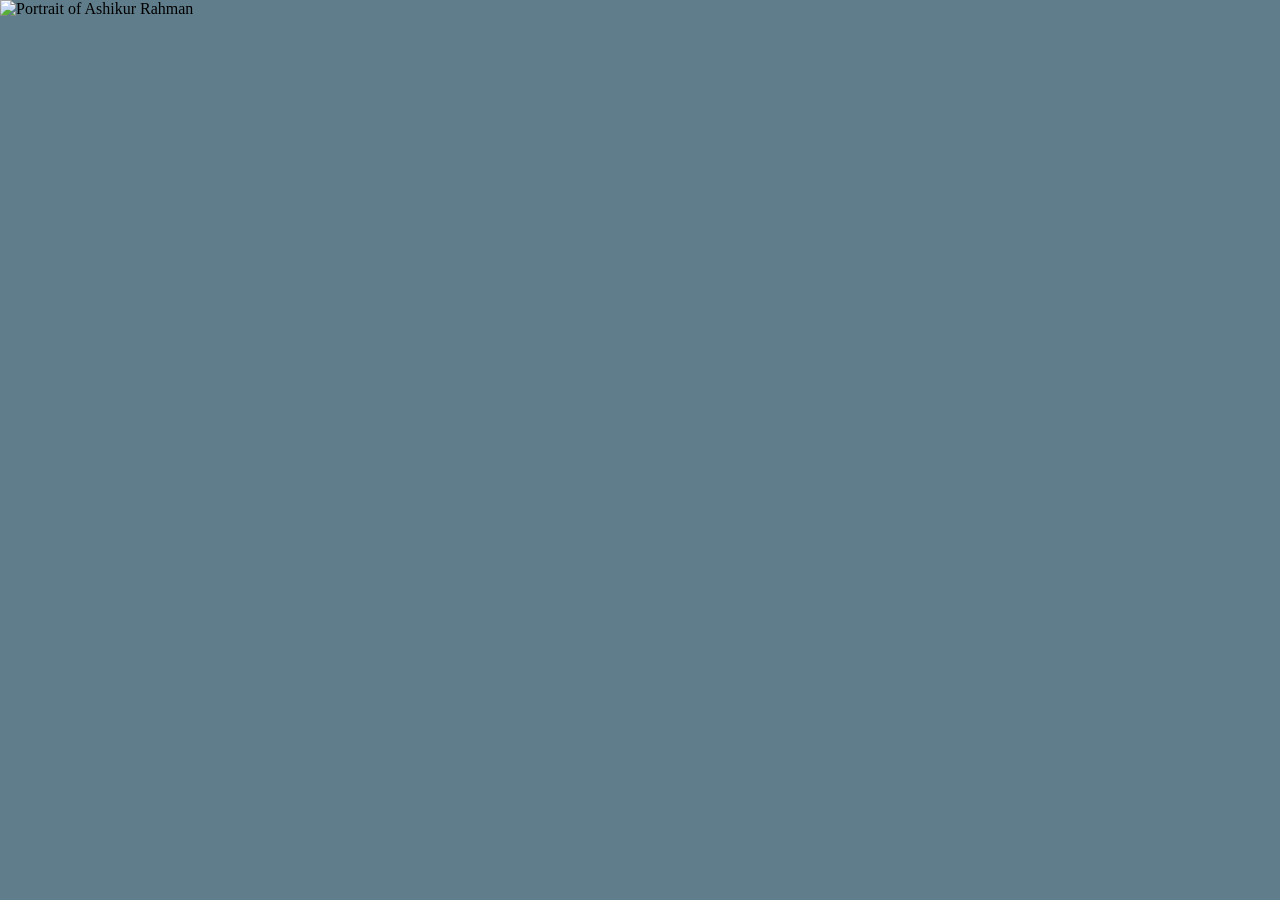
==== 02_Practice_room/01_room/index.html @ 50e6e45b "index file reset css and custom css added" ====
<!DOCTYPE html>
<html>
    <head>
        <meta charset="utf-8">
        <meta http-equiv="X-UA-Compatible" content="IE=edge">
        <meta name="viewport" content="width=device-width, initial-scale=1">
        <title> Ashikur Rahman </title>
        <link rel="stylesheet" type="text/css" href="propertyreset.css">
        <link rel="stylesheet" type="text/css" href="main.css">
    </head>
    <body>
       <div class="walpaper"> </div>
       <div class="content">
        <aside class="side">
            <figure class="picture"> 
                <div class="picture-shadow"> </div>
                <img id="picuteImage" class="picture-image"
                src"ashikur.png"
                src="image2.png", "image3.png", "image4.png"
                alt="Portrait of Ashikur Rahman"
                width="320"
                height="320"
                >

            </figure>
        </aside>

       </div>


    </body>    

</html>
---- 02_Practice_room/01_room/propertyreset.css ----
*{  
    margin: 0;
    padding: 0;
    box-sizing: 0;
}

/*
css file name should be the same rule of programming laguage variable names
*/
---- 02_Practice_room/01_room/main.css ----
html {
    background-color: rgb(96, 125, 139);
}
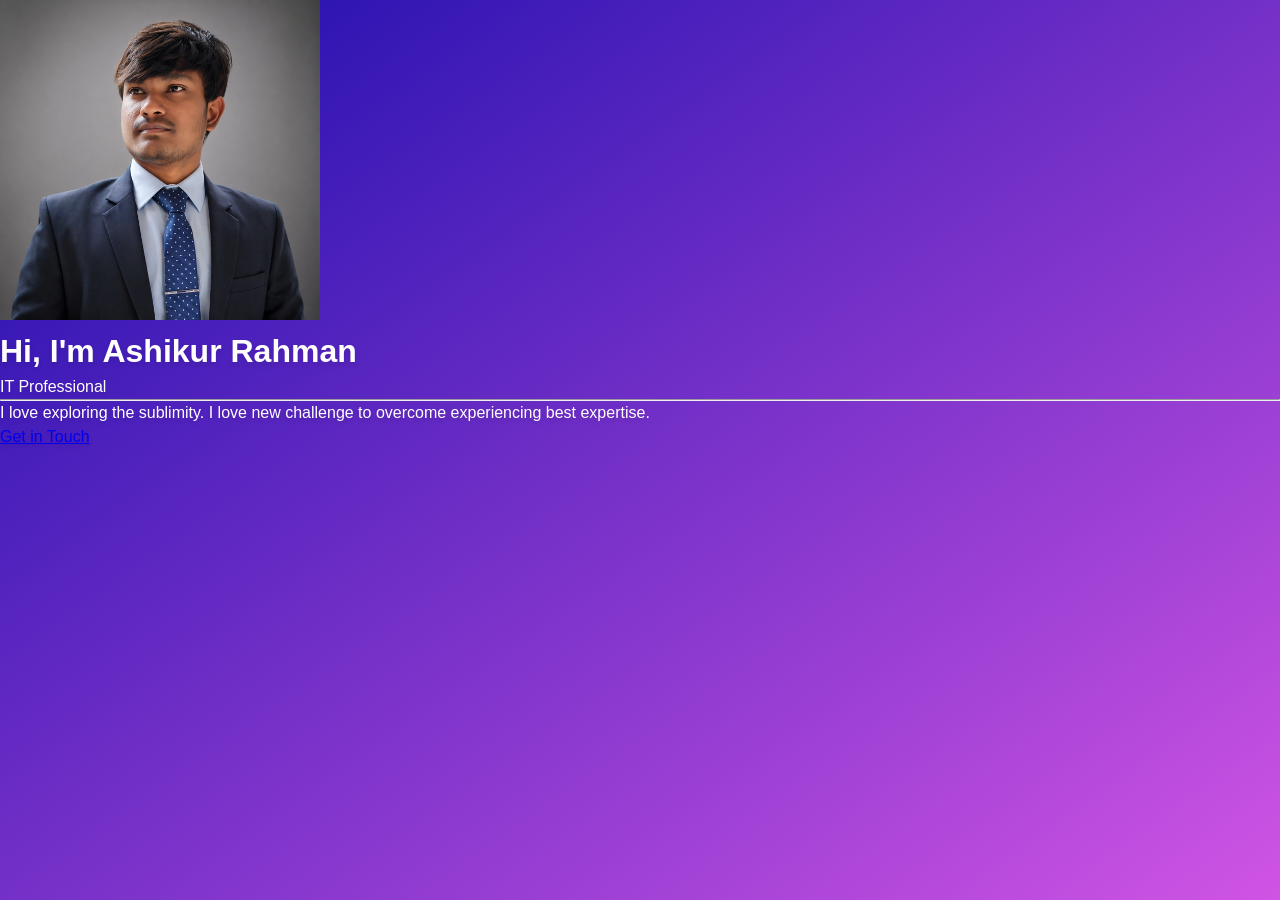
==== commit cb7f7535: "Refactor index.html and main.css for improved layout and styling; add JavaScript connection notes do" ====
--- a/02_Practice_room/01_room/index.html
+++ b/02_Practice_room/01_room/index.html
@@ -5,8 +5,13 @@
         <meta http-equiv="X-UA-Compatible" content="IE=edge">
         <meta name="viewport" content="width=device-width, initial-scale=1">
         <title> Ashikur Rahman </title>
+        <link rel="preconnect" href="https://fonts.googleapis.com">
+<link rel="preconnect" href="https://fonts.googleapis.com">
+<link rel="preconnect" href="https://fonts.gstatic.com" crossorigin>
+<link href="https://fonts.googleapis.com/css2?family=Josefin+Slab:ital,wght@0,100..700;1,100..700&family=Satisfy&display=swap" rel="stylesheet">
         <link rel="stylesheet" type="text/css" href="propertyreset.css">
         <link rel="stylesheet" type="text/css" href="main.css">
+        
     </head>
     <body>
        <div class="walpaper"> </div>
@@ -15,20 +20,34 @@
             <figure class="picture"> 
                 <div class="picture-shadow"> </div>
                 <img id="picuteImage" class="picture-image"
-                src"ashikur.png"
-                src="image2.png", "image3.png", "image4.png"
+                src="ashikur.png" 
                 alt="Portrait of Ashikur Rahman"
                 width="320"
                 height="320"
-                >
-
+                >    <!-- srcset="ashikur2.jpeg 1x, ashikur3.jpg 2x" :>browser will pick the last one -->
             </figure>
         </aside>
 
-       </div>
-
-
+       <main class="about">
+        <h1 class="name">
+            Hi, I'm Ashikur Rahman
+        </h1>
+        <p class="job">
+            IT Professional
+        </p>
+        <hr class="hr">
+        <div class="description"> 
+        <p>
+            I love exploring the sublimity.
+            I love new challenge to overcome experiencing best expertise.
+        
+        </p>
+        </div>
+        <div class="contact">
+            <a class="button" href="mailto:ashikur.jucse@proton.me"> 
+                Get in Touch
+            </a>
+        </div>
+       </main>
     </body>    
-
-</html>
-
+</html>
--- a/02_Practice_room/01_room/main.css
+++ b/02_Practice_room/01_room/main.css
@@ -1,3 +1,14 @@
 html {
-    background-color: rgb(96, 125, 139);
-}+    background-color: #5f45bb;
+    background-image: linear-gradient(to bottom right, #180cac, #d054e4);
+    color: #fff;
+    font-family: "Quicksand", sans-serif;
+    font-size: 16px;
+    -moz-osx-font-smoothing: grayscale;
+    -webkit-font-smoothing: antialiased;
+    line-height: 1.5;
+    min-height: 100vh;
+    min-width: 300px;
+    overflow-x: hidden;
+    text-shadow: 0 3px 5px rgb(0, 0, 0, .1);
+}
